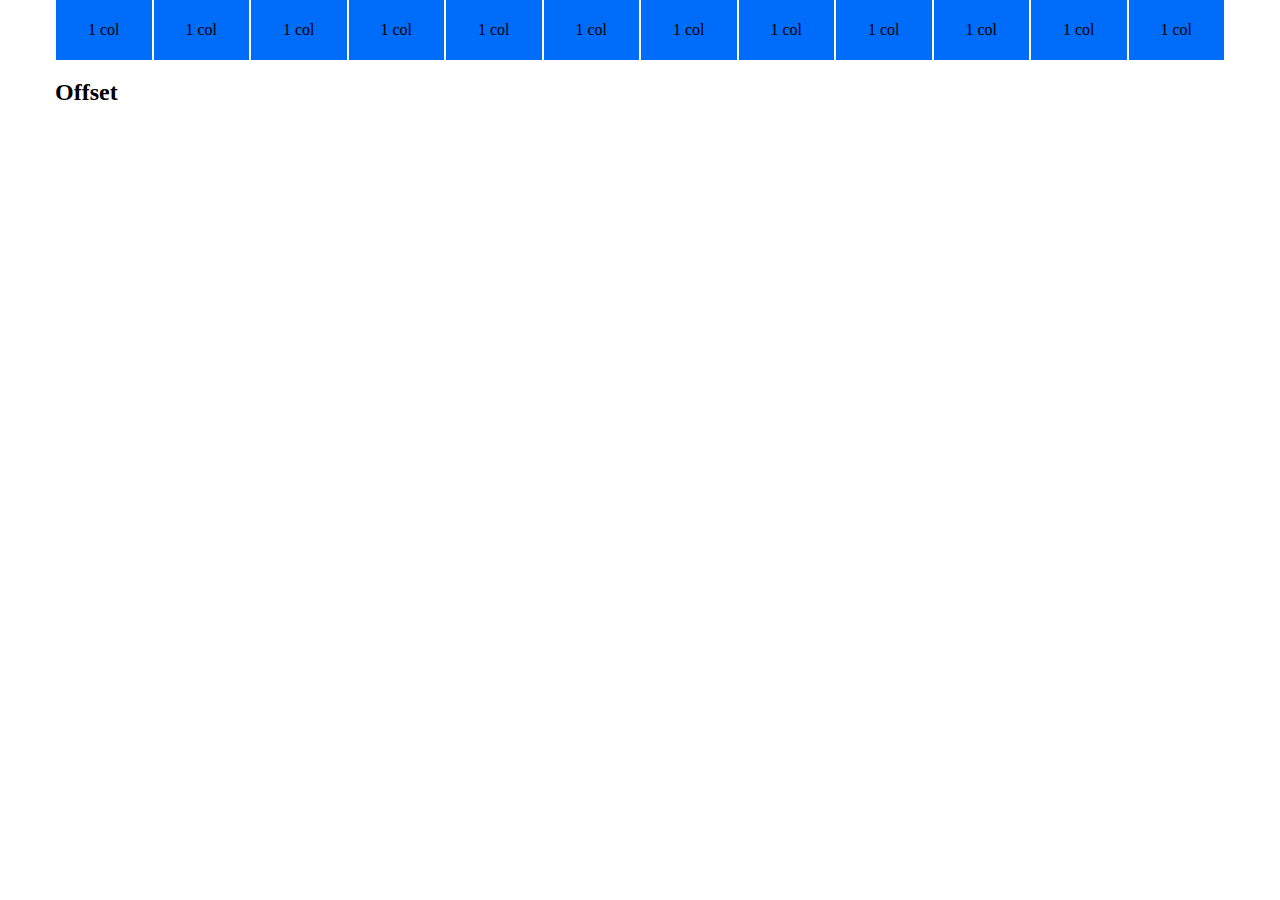
==== index.html @ b2b0548a "esercizio 1" ====
<!DOCTYPE html>
<html lang="en">
<head>
    <meta charset="UTF-8">
    <meta name="viewport" content="width=device-width, initial-scale=1.0">
    <title>Document</title>
    <link rel="stylesheet" href="css/lib/12bool.css">
    <link rel="stylesheet" href="css/style.css">
</head>
<body>
    
    <div class="container">

        <!-- esercizio 1 -->
        <div class="row">

            <div class="col-1">
                <div class="box-blue">
                    1 col
                </div>
            </div>

            <div class="col-1">
                <div class="box-blue">
                    1 col
                </div>
            </div>

            <div class="col-1">
                <div class="box-blue">
                    1 col
                </div>
            </div>

            <div class="col-1">
                <div class="box-blue">
                    1 col
                </div>
            </div>

            <div class="col-1">
                <div class="box-blue">
                    1 col
                </div>
            </div>

            <div class="col-1">
                <div class="box-blue">
                    1 col
                </div>
            </div>

            <div class="col-1">
                <div class="box-blue">
                    1 col
                </div>
            </div>

            <div class="col-1">
                <div class="box-blue">
                    1 col
                </div>
            </div>

            <div class="col-1">
                <div class="box-blue">
                    1 col
                </div>
            </div>

            <div class="col-1">
                <div class="box-blue">
                    1 col
                </div>
            </div>

            <div class="col-1">
                <div class="box-blue">
                    1 col
                </div>
            </div>

            <div class="col-1">
                <div class="box-blue">
                    1 col
                </div>
            </div>
            
        </div>
        <!-- esercizio 2 -->

        <!-- esercizio 3 -->

        <!-- esercizio 4 -->

        <!-- esercizio 5 -->

        <!-- esercizio 6 -->

        <br>

        <!-- esercizio 7 -->

        <!-- esercizio 8 -->

        <!-- esercizio 9 -->

        <!-- esercizio 10 -->

        <!-- esercizio 11-->

        <!-- esercizio 12-->

        <!-- esercizio 13 -->

        <h2>Offset</h2>

        <!-- esercizio 14 -->

        <!-- esercizio 15 -->

        <!-- esercizio 16 -->

        <!-- esercizio 17 -->

        <!-- esercizio 18 -->

        <!-- esercizio 19 -->

        <!-- esercizio 20 -->

        <!-- esercizio 21 -->

        <!-- esercizio 22 -->

        <!-- esercizio 23 -->

        <!-- esercizio 24 -->

    </div>

</body>
</html>
---- css/lib/12bool.css ----
* {
    margin: 0;
    padding: 0;
    box-sizing: border-box;
}

.container {
    max-width: 1170px;
    margin: 0 auto;
}

.container-fluid {
    width: 100%;
    max-width: 100%;
}

.row {
    display: flex;
    flex-direction: row;
    flex-wrap: wrap;
}

/* colonne */

[class*="col-"] {
    flex: 0 0 auto;
}

.col {
    flex-grow: 1;
    flex-basis: 0;
    max-width: 100%;
}

.col-1 {
    flex-basis: calc((100% / 12) * 1);
    max-width: calc((100% / 12) * 1);
}

.col-2 {
    flex-basis: calc((100% / 12) * 2);
    max-width: calc((100% / 12) * 2);
}

.col-3 {
    flex-basis: calc((100% / 12) * 3);
    max-width: calc((100% / 12) * 3);
}

.col-4 {
    flex-basis: calc((100% / 12) * 4);
    max-width: calc((100% / 12) * 4);
}

.col-5 {
    flex-basis: calc((100% / 12) * 5);
    max-width: calc((100% / 12) * 5);
}

.col-6 {
    flex-basis: calc((100% / 12) * 6);
    max-width: calc((100% / 12) * 6);
}

.col-7 {
    flex-basis: calc((100% / 12) * 7);
    max-width: calc((100% / 12) * 7);
}

.col-8 {
    flex-basis: calc((100% / 12) * 8);
    max-width: calc((100% / 12) * 8);
}

.col-9 {
    flex-basis: calc((100% / 12) * 9);
    max-width: calc((100% / 12) * 9);
}

.col-10 {
    flex-basis: calc((100% / 12) * 10);
    max-width: calc((100% / 12) * 10);
}

.col-11 {
    flex-basis: calc((100% / 12) * 11);
    max-width: calc((100% / 12) * 11);
}

.col-12 {
    flex-basis: calc((100% / 12) * 12);
    max-width: calc((100% / 12) * 12);
}

/* offset */

.col-offset-1 {
    margin-left: calc((100% / 12) * 1);
}

.col-offset-2 {
    margin-left: calc((100% / 12) * 2);
}

.col-offset-3 {
    margin-left: calc((100% / 12) * 3);
}

.col-offset-4 {
    margin-left: calc((100% / 12) * 4);
}

.col-offset-5 {
    margin-left: calc((100% / 12) * 5);
}

.col-offset-6 {
    margin-left: calc((100% / 12) * 6);
}

.col-offset-7 {
    margin-left: calc((100% / 12) * 7);
}

.col-offset-8 {
    margin-left: calc((100% / 12) * 8);
}

.col-offset-9 {
    margin-left: calc((100% / 12) * 9);
}

.col-offset-10 {
    margin-left: calc((100% / 12) * 10);
}

.col-offset-11 {
    margin-left: calc((100% / 12) * 11);
}
---- css/style.css ----
.box-blue {
    min-height: 60px;
    background-color: #006cfa;
    padding: 0.5rem;
    margin: 0 1px 1px ;
    display: flex;
    align-items: center;
    justify-content: center;
}

.box-green {
    min-height: 40px;
    background-color: #00e165;
}
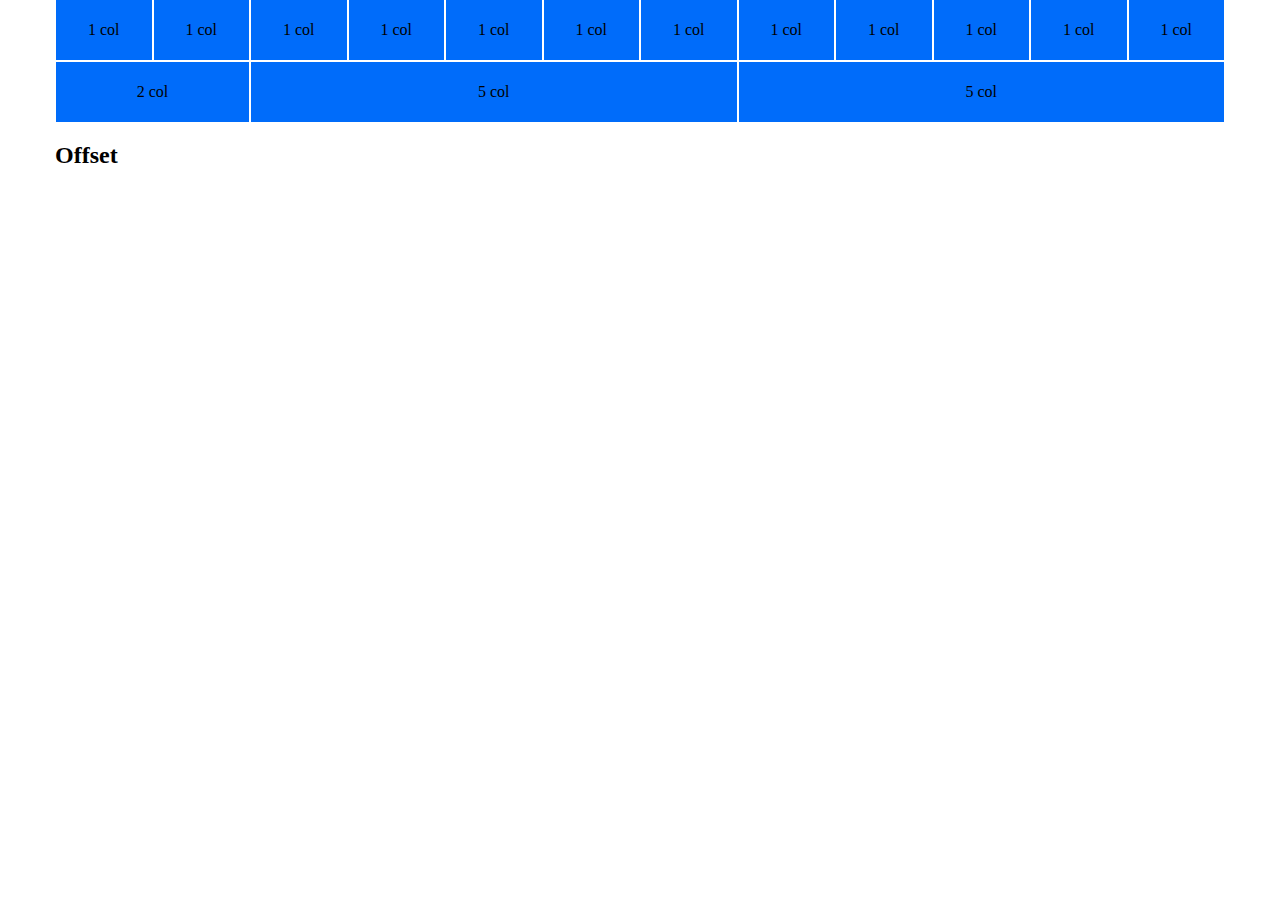
==== commit a8330ce4: "esercizio 2" ====
--- a/index.html
+++ b/index.html
@@ -85,10 +85,30 @@
                     1 col
                 </div>
             </div>
-            
+
         </div>
         <!-- esercizio 2 -->
+        <div class="row">
 
+            <div class="col-2">
+                <div class="box-blue">
+                    2 col
+                </div>
+            </div>
+
+            <div class="col-5">
+                <div class="box-blue">
+                    5 col
+                </div>
+            </div>
+
+            <div class="col-5">
+                <div class="box-blue">
+                    5 col
+                </div>
+            </div>
+
+        </div>
         <!-- esercizio 3 -->
 
         <!-- esercizio 4 -->
--- a/css/style.css
+++ b/css/style.css
@@ -2,7 +2,7 @@
     min-height: 60px;
     background-color: #006cfa;
     padding: 0.5rem;
-    margin: 0 1px 1px ;
+    margin: 0 1px 2px ;
     display: flex;
     align-items: center;
     justify-content: center;
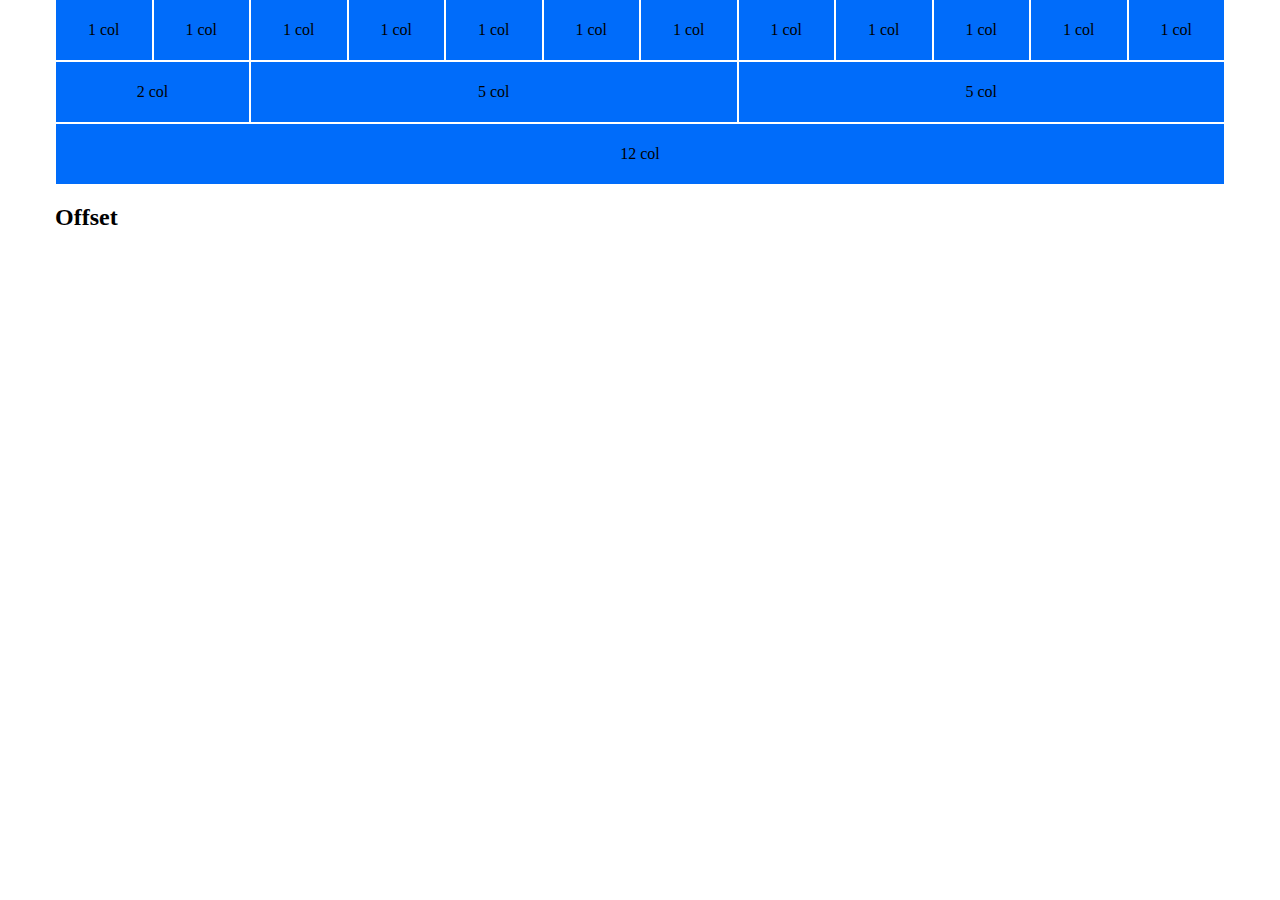
==== commit cc730957: "esercizio 3" ====
--- a/index.html
+++ b/index.html
@@ -110,7 +110,15 @@
 
         </div>
         <!-- esercizio 3 -->
+        <div class="row">
 
+            <div class="col-12">
+                <div class="box-blue">
+                    12 col
+                </div>
+            </div>
+        
+        </div>
         <!-- esercizio 4 -->
 
         <!-- esercizio 5 -->
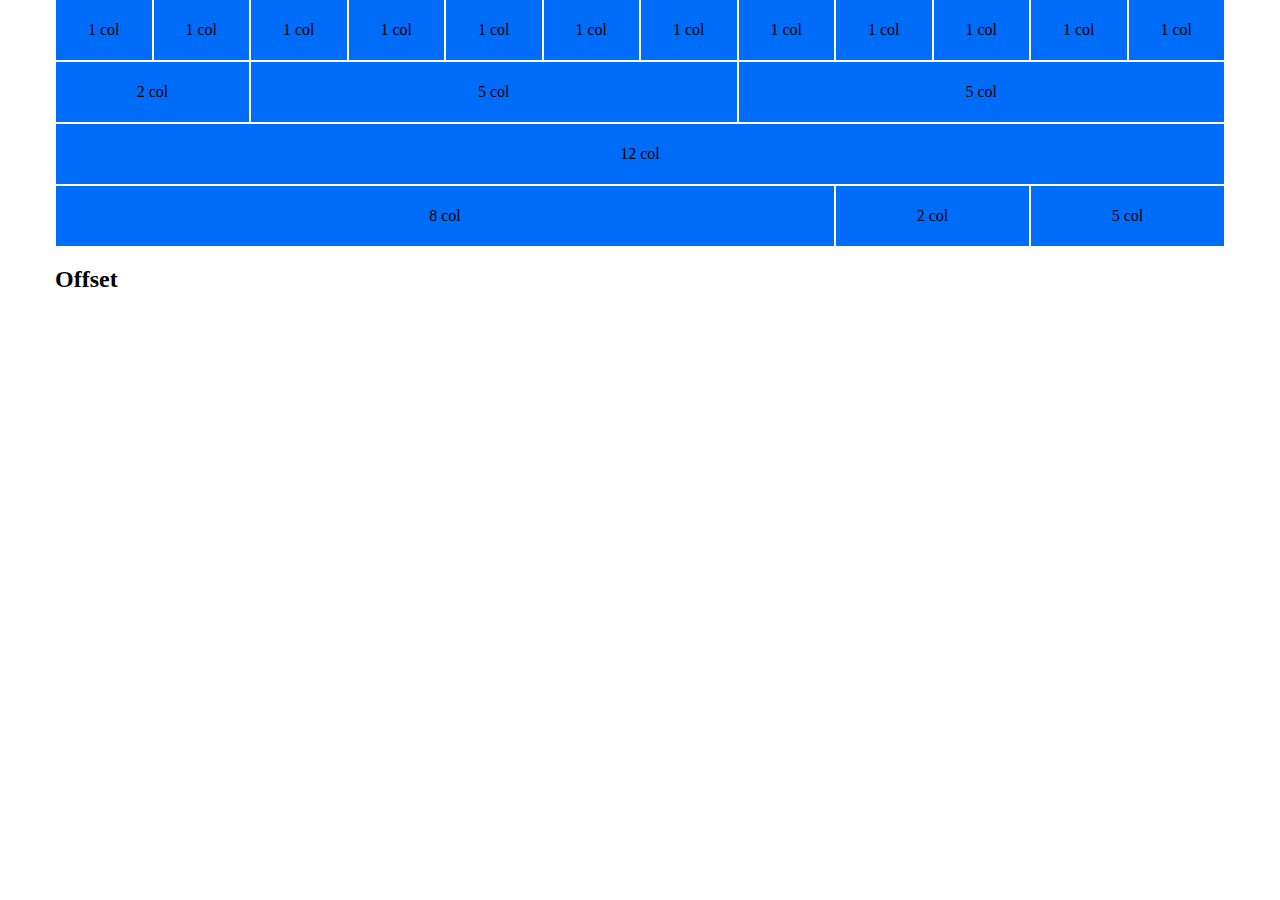
==== commit 90bb8ffa: "esercizio 4" ====
--- a/index.html
+++ b/index.html
@@ -120,7 +120,27 @@
         
         </div>
         <!-- esercizio 4 -->
+        <div class="row">
 
+            <div class="col-8">
+                <div class="box-blue">
+                    8 col
+                </div>
+            </div>
+
+            <div class="col-2">
+                <div class="box-blue">
+                    2 col
+                </div>
+            </div>
+
+            <div class="col-2">
+                <div class="box-blue">
+                    5 col
+                </div>
+            </div>
+
+        </div>
         <!-- esercizio 5 -->
 
         <!-- esercizio 6 -->
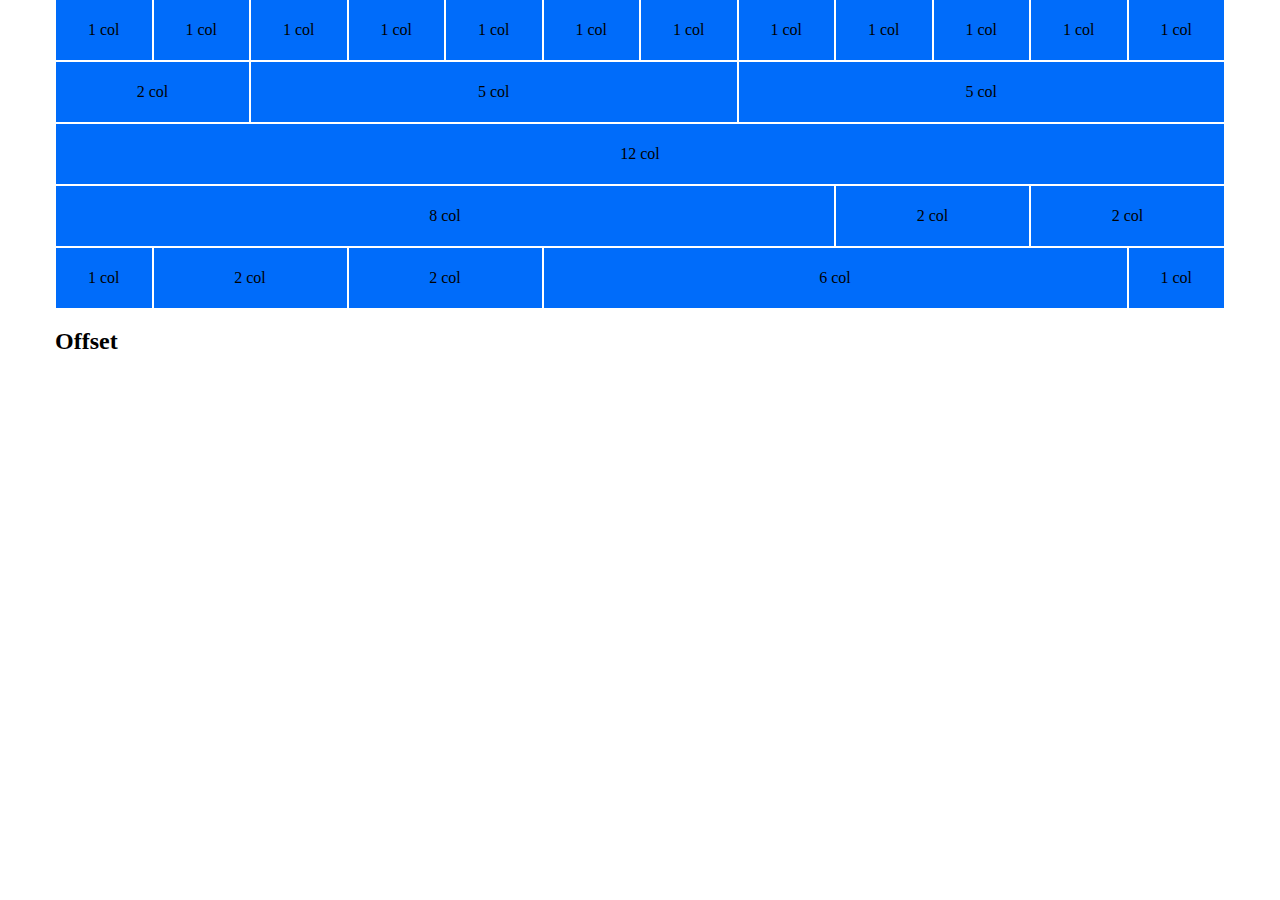
==== commit c9985c01: "esercizio 5" ====
--- a/index.html
+++ b/index.html
@@ -136,15 +136,47 @@
 
             <div class="col-2">
                 <div class="box-blue">
-                    5 col
+                    2 col
                 </div>
             </div>
 
         </div>
         <!-- esercizio 5 -->
-
+        <div class="row">
+
+            <div class="col-1">
+                <div class="box-blue">
+                    1 col
+                </div>
+            </div>
+
+            <div class="col-2">
+                <div class="box-blue">
+                    2 col
+                </div>
+            </div>
+
+            <div class="col-2">
+                <div class="box-blue">
+                    2 col
+                </div>
+            </div>
+
+            <div class="col-6">
+                <div class="box-blue">
+                    6 col
+                </div>
+            </div>
+
+            <div class="col-1">
+                <div class="box-blue">
+                    1 col
+                </div>
+            </div>
+
+        </div>
         <!-- esercizio 6 -->
-
+        
         <br>
 
         <!-- esercizio 7 -->
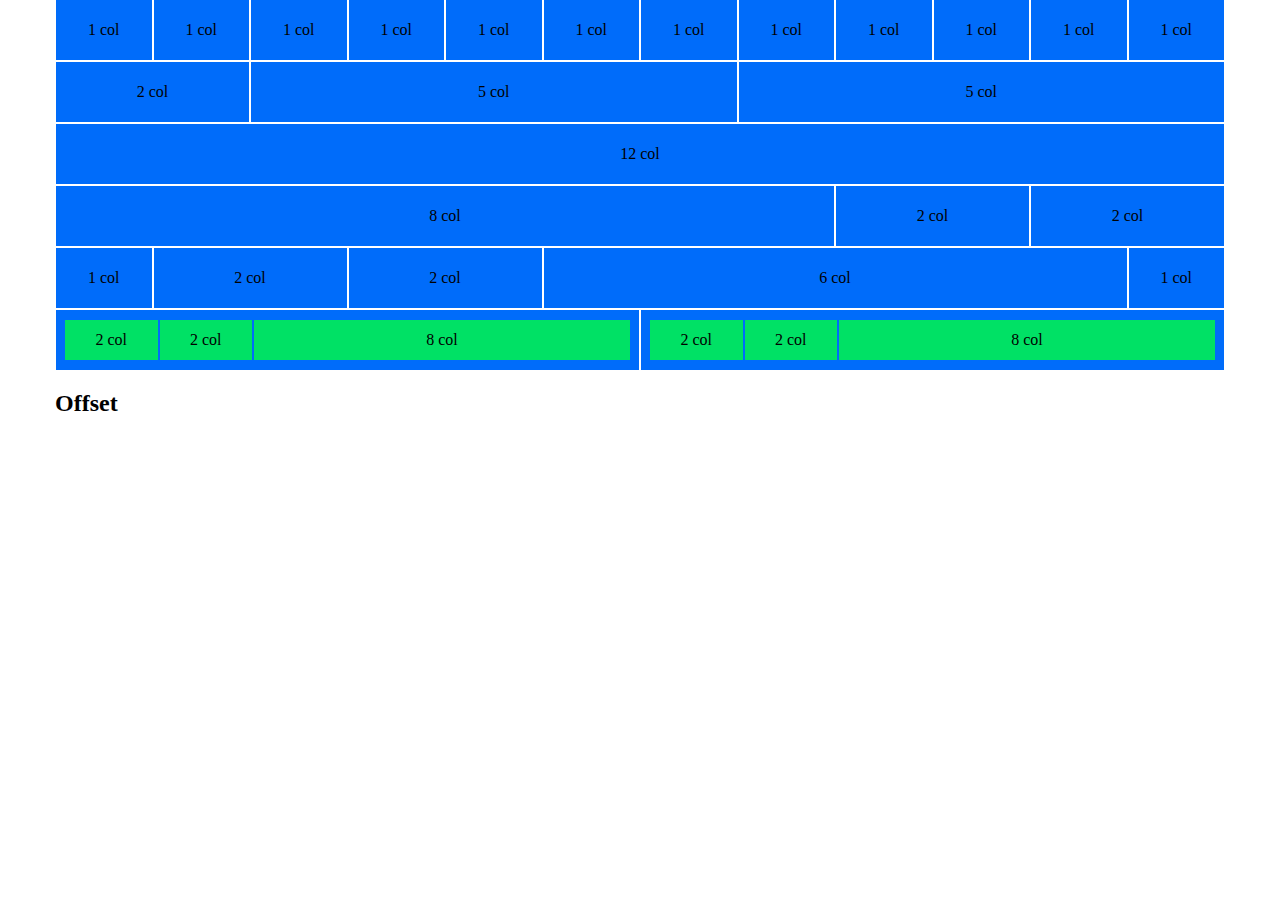
==== commit c82511a0: "esercizio 6" ====
--- a/index.html
+++ b/index.html
@@ -176,6 +176,51 @@
 
         </div>
         <!-- esercizio 6 -->
+        <div class="row">
+            <div class="col-6">
+                <div class="box-blue">
+                    <div class="col-2">
+                        <div class="box-green">
+                            2 col
+                        </div>
+                    </div>
+
+                    <div class="col-2">
+                        <div class="box-green">
+                            2 col
+                        </div>
+                    </div>
+
+                    <div class="col-8">
+                        <div class="box-green">
+                            8 col
+                        </div>
+                    </div>
+                </div>
+            </div>
+
+            <div class="col-6">
+                <div class="box-blue">
+                    <div class="col-2">
+                        <div class="box-green">
+                            2 col
+                        </div>
+                    </div>
+
+                    <div class="col-2">
+                        <div class="box-green">
+                            2 col
+                        </div>
+                    </div>
+
+                    <div class="col-8">
+                        <div class="box-green">
+                            8 col
+                        </div>
+                    </div>
+                </div>
+            </div>
+        </div>
         
         <br>
 
--- a/css/style.css
+++ b/css/style.css
@@ -11,4 +11,8 @@
 .box-green {
     min-height: 40px;
     background-color: #00e165;
+    display: flex;
+    justify-content: center;
+    align-items: center;
+    margin: 0 1px;
 }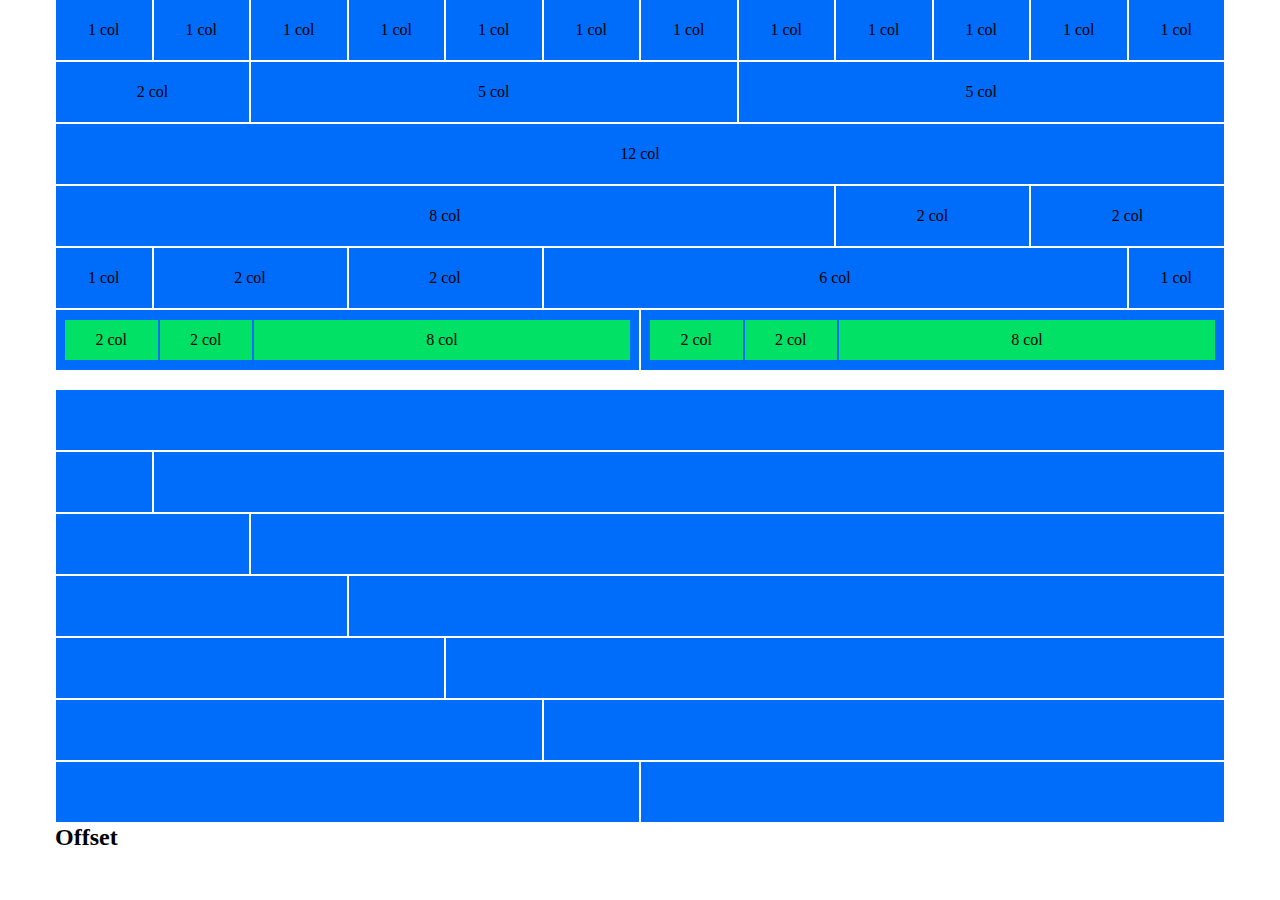
==== commit e61a26b6: "esercizi da 7 a 13" ====
--- a/index.html
+++ b/index.html
@@ -225,18 +225,72 @@
         <br>
 
         <!-- esercizio 7 -->
-
+        <div class="row">
+            <div class="col-12">
+                <div class="box-blue"></div>
+            </div>
+        </div>
         <!-- esercizio 8 -->
-
+        <div class="row">
+            <div class="col-1">
+                <div class="box-blue"></div>
+            </div>
+
+            <div class="col-11">
+                <div class="box-blue"></div>
+            </div>
+        </div>
         <!-- esercizio 9 -->
-
+        <div class="row">
+            <div class="col-2">
+                <div class="box-blue"></div>
+            </div>
+
+            <div class="col-10">
+                <div class="box-blue"></div>
+            </div>
+        </div>
         <!-- esercizio 10 -->
-
+        <div class="row">
+            <div class="col-3">
+                <div class="box-blue"></div>
+            </div>
+
+            <div class="col-9">
+                <div class="box-blue"></div>
+            </div>
+        </div>
         <!-- esercizio 11-->
-
+        <div class="row">
+            <div class="col-4">
+                <div class="box-blue"></div>
+            </div>
+
+            <div class="col-8">
+                <div class="box-blue"></div>
+            </div>
+        </div>
         <!-- esercizio 12-->
-
+        <div class="row">
+            <div class="col-5">
+                <div class="box-blue"></div>
+            </div>
+
+            <div class="col-7">
+                <div class="box-blue"></div>
+            </div>
+        </div>
         <!-- esercizio 13 -->
+        <div class="row">
+            <div class="col-6">
+                <div class="box-blue"></div>
+            </div>
+
+            <div class="col-6">
+                <div class="box-blue"></div>
+            </div>
+        </div>
+
 
         <h2>Offset</h2>
 
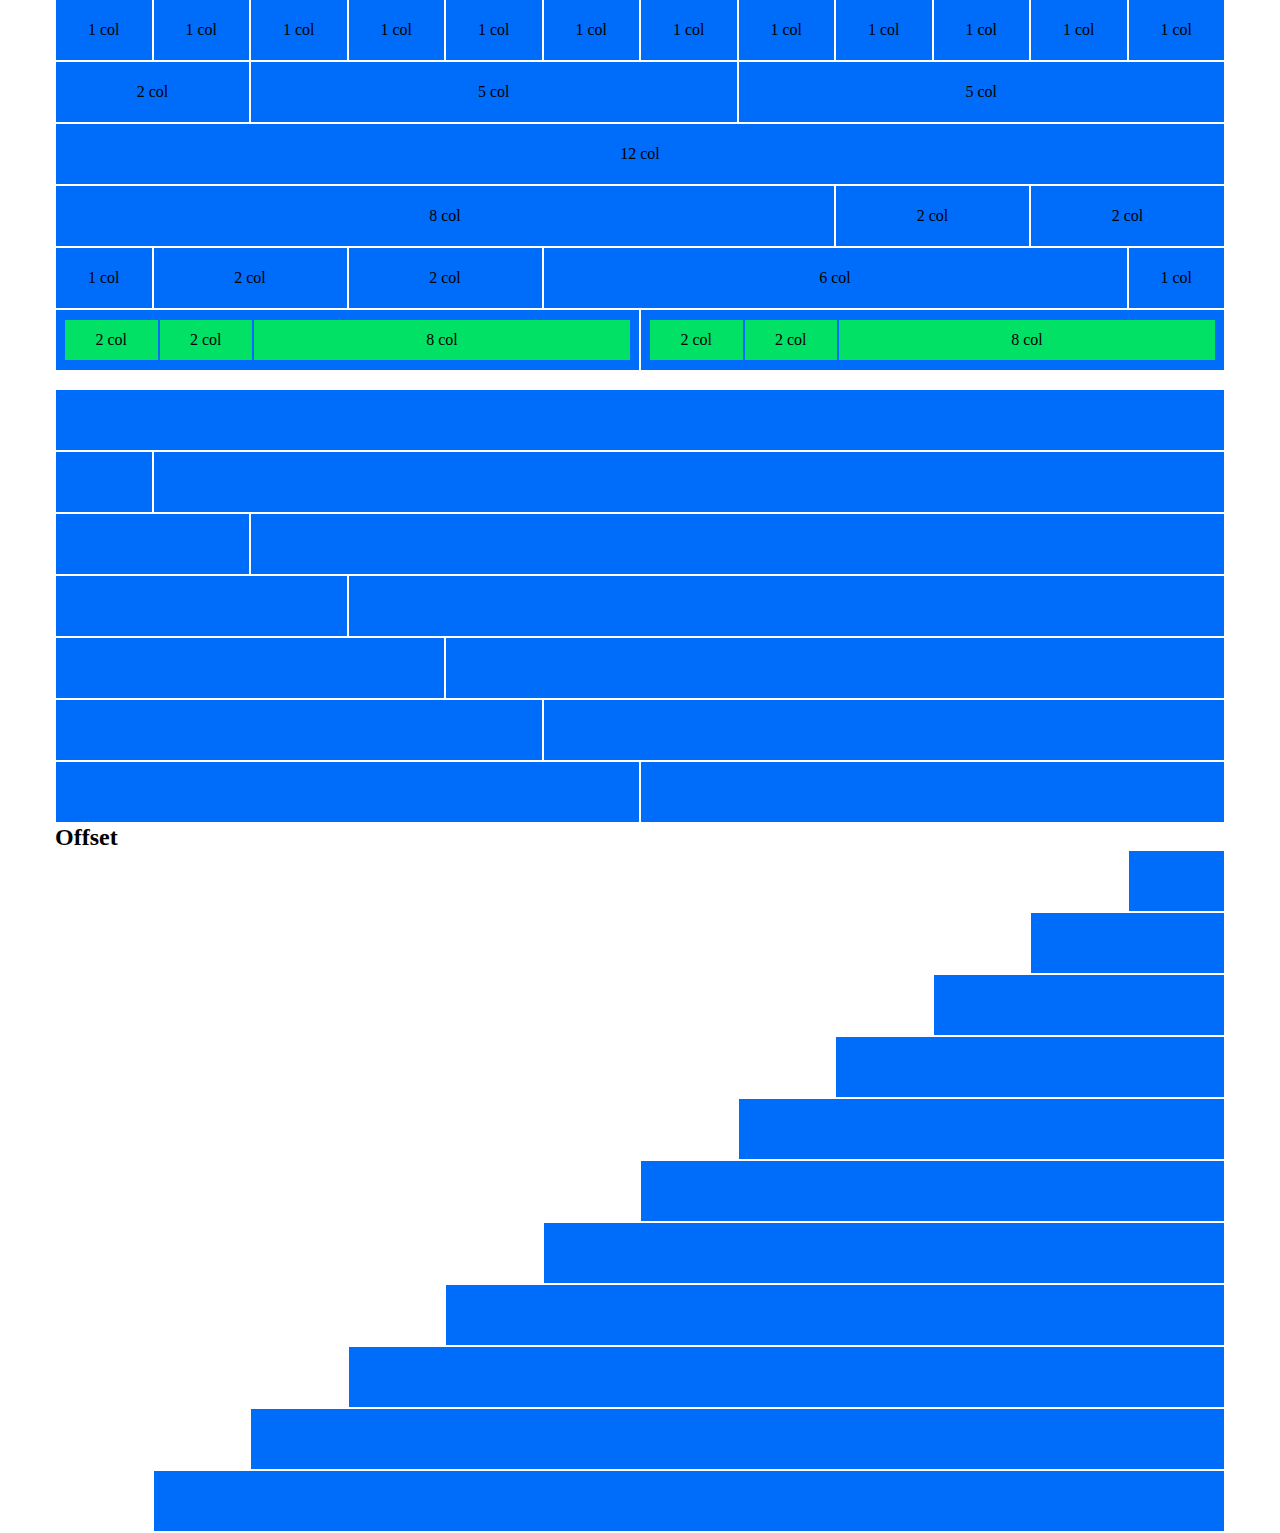
==== commit 47470fda: "esercizi da 14 - 24" ====
--- a/index.html
+++ b/index.html
@@ -295,27 +295,49 @@
         <h2>Offset</h2>
 
         <!-- esercizio 14 -->
-
+        <div class="col-1 col-offset-11">
+            <div class="box-blue"></div>
+        </div>
         <!-- esercizio 15 -->
-
+        <div class="col-2 col-offset-10">
+            <div class="box-blue"></div>
+        </div>
         <!-- esercizio 16 -->
-
+        <div class="col-3 col-offset-9">
+            <div class="box-blue"></div>
+        </div>
         <!-- esercizio 17 -->
-
+        <div class="col-4 col-offset-8">
+            <div class="box-blue"></div>
+        </div>
         <!-- esercizio 18 -->
-
+        <div class="col-5 col-offset-7">
+            <div class="box-blue"></div>
+        </div>
         <!-- esercizio 19 -->
-
+        <div class="col-6 col-offset-6">
+            <div class="box-blue"></div>
+        </div>
         <!-- esercizio 20 -->
-
+        <div class="col-7 col-offset-5">
+            <div class="box-blue"></div>
+        </div>
         <!-- esercizio 21 -->
-
+        <div class="col-8 col-offset-4">
+            <div class="box-blue"></div>
+        </div>
         <!-- esercizio 22 -->
-
+        <div class="col-9 col-offset-3">
+            <div class="box-blue"></div>
+        </div>
         <!-- esercizio 23 -->
-
+        <div class="col-10 col-offset-2">
+            <div class="box-blue"></div>
+        </div>
         <!-- esercizio 24 -->
-
+        <div class="col-11 col-offset-1">
+            <div class="box-blue"></div>
+        </div>
     </div>
 
 </body>
